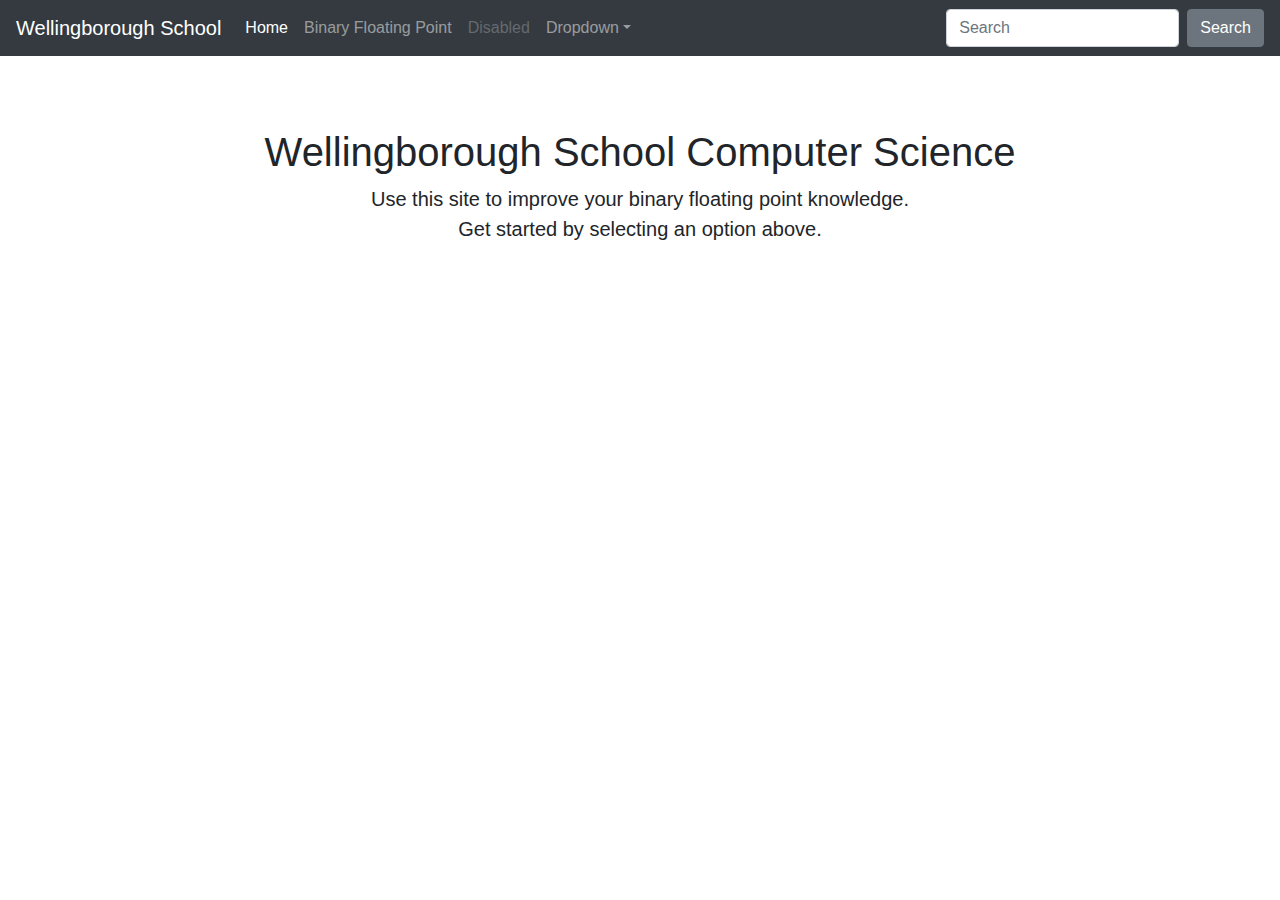
==== index.html @ 2f2fbb3d "Update index.html" ====
<!doctype html>
<html lang="en">
  <head>
    <meta charset="utf-8">
    <meta name="viewport" content="width=device-width, initial-scale=1, shrink-to-fit=no">
    <meta name="description" content="">
    <meta name="author" content="Mark Gamble">
    <title>Wellingborough School · Computer Science</title>

    <!-- Bootstrap core CSS -->
    <link rel="stylesheet" href="https://stackpath.bootstrapcdn.com/bootstrap/4.4.1/css/bootstrap.min.css" integrity="sha384-Vkoo8x4CGsO3+Hhxv8T/Q5PaXtkKtu6ug5TOeNV6gBiFeWPGFN9MuhOf23Q9Ifjh" crossorigin="anonymous">
    <meta name="theme-color" content="#563d7c">


    <style>
      .bd-placeholder-img {
        font-size: 1.125rem;
        text-anchor: middle;
        -webkit-user-select: none;
        -moz-user-select: none;
        -ms-user-select: none;
        user-select: none;
      }

      @media (min-width: 768px) {
        .bd-placeholder-img-lg {
          font-size: 3.5rem;
        }
      }
    </style>
    <!-- Custom styles for this template -->
    <link href="starter-template.css" rel="stylesheet">
  </head>
  <body>
    <nav class="navbar navbar-expand-md navbar-dark bg-dark fixed-top">
      <a class="navbar-brand" href="#">Wellingborough School</a>
      <button class="navbar-toggler" type="button" data-toggle="collapse" data-target="#navbarsExampleDefault" aria-controls="navbarsExampleDefault" aria-expanded="false" aria-label="Toggle navigation">
        <span class="navbar-toggler-icon"></span>
      </button>

      <div class="collapse navbar-collapse" id="navbarsExampleDefault">
        <ul class="navbar-nav mr-auto">
          <li class="nav-item active">
            <a class="nav-link" href="#">Home <span class="sr-only">(current)</span></a>
          </li>
          <li class="nav-item">
            <a class="nav-link" href="/binaryfp/index.html">Binary Floating Point</a>
          </li>
          <li class="nav-item">
            <a class="nav-link disabled" href="#" tabindex="-1" aria-disabled="true">Disabled</a>
          </li>
          <li class="nav-item dropdown">
            <a class="nav-link dropdown-toggle" href="#" id="dropdown01" data-toggle="dropdown" aria-haspopup="true" aria-expanded="false">Dropdown</a>
            <div class="dropdown-menu" aria-labelledby="dropdown01">
              <a class="dropdown-item" href="#">Action</a>
              <a class="dropdown-item" href="#">Another action</a>
              <a class="dropdown-item" href="#">Something else here</a>
            </div>
          </li>
        </ul>
        <form class="form-inline my-2 my-lg-0">
          <input class="form-control mr-sm-2" type="text" placeholder="Search" aria-label="Search">
          <button class="btn btn-secondary my-2 my-sm-0" type="submit">Search</button>
        </form>
      </div>
    </nav>

    <main role="main" class="container">
      <div class="starter-template">
        <h1>Wellingborough School Computer Science</h1>
        <p class="lead">Use this site to improve your binary floating point knowledge.<br> Get started by selecting an option above.</p>
      </div>

    </main><!-- /.container -->
    <script src="https://code.jquery.com/jquery-3.4.1.slim.min.js" integrity="sha384-J6qa4849blE2+poT4WnyKhv5vZF5SrPo0iEjwBvKU7imGFAV0wwj1yYfoRSJoZ+n" crossorigin="anonymous"></script>
    <script src="https://cdn.jsdelivr.net/npm/popper.js@1.16.0/dist/umd/popper.min.js" integrity="sha384-Q6E9RHvbIyZFJoft+2mJbHaEWldlvI9IOYy5n3zV9zzTtmI3UksdQRVvoxMfooAo" crossorigin="anonymous"></script>
    <script src="https://stackpath.bootstrapcdn.com/bootstrap/4.4.1/js/bootstrap.min.js" integrity="sha384-wfSDF2E50Y2D1uUdj0O3uMBJnjuUD4Ih7YwaYd1iqfktj0Uod8GCExl3Og8ifwB6" crossorigin="anonymous"></script>
  </body>
</html>
---- starter-template.css ----
body {
  padding-top: 5rem;
}
.starter-template {
  padding: 3rem 1.5rem;
  text-align: center;
}
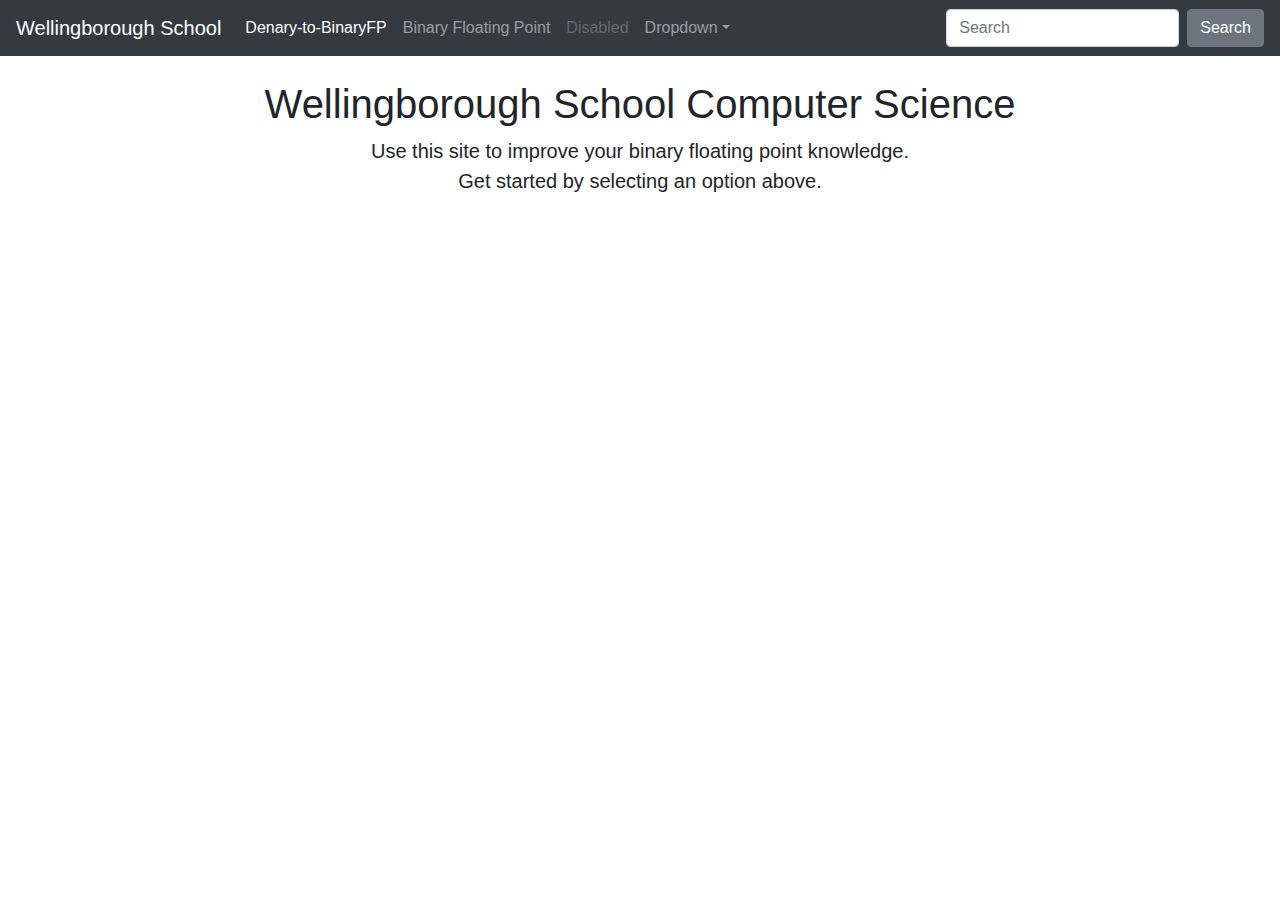
==== commit bc425e90: "Update index.html" ====
--- a/index.html
+++ b/index.html
@@ -41,10 +41,10 @@
       <div class="collapse navbar-collapse" id="navbarsExampleDefault">
         <ul class="navbar-nav mr-auto">
           <li class="nav-item active">
-            <a class="nav-link" href="#">Home <span class="sr-only">(current)</span></a>
+            <a class="nav-link" href="/bfp/denary/index.html">Denary-to-BinaryFP <span class="sr-only">(current)</span></a>
           </li>
           <li class="nav-item">
-            <a class="nav-link" href="/binaryfp/index.html">Binary Floating Point</a>
+            <a class="nav-link" href="/bfp/binaryfp/index.html">Binary Floating Point</a>
           </li>
           <li class="nav-item">
             <a class="nav-link disabled" href="#" tabindex="-1" aria-disabled="true">Disabled</a>
--- a/starter-template.css
+++ b/starter-template.css
@@ -1,7 +1,19 @@
 body {
-  padding-top: 5rem;
+  padding-top: 2rem;
 }
 .starter-template {
   padding: 3rem 1.5rem;
   text-align: center;
 }
+.input-group {
+  padding: 0.5rem 0.5rem;
+  text-align: left;
+}
+.action-group {
+  padding: 1.0rem 0.5rem;
+  text-align: left;
+}
+.info-group {
+  padding: 1.5rem 0.5rem;
+  text-align: left;
+}
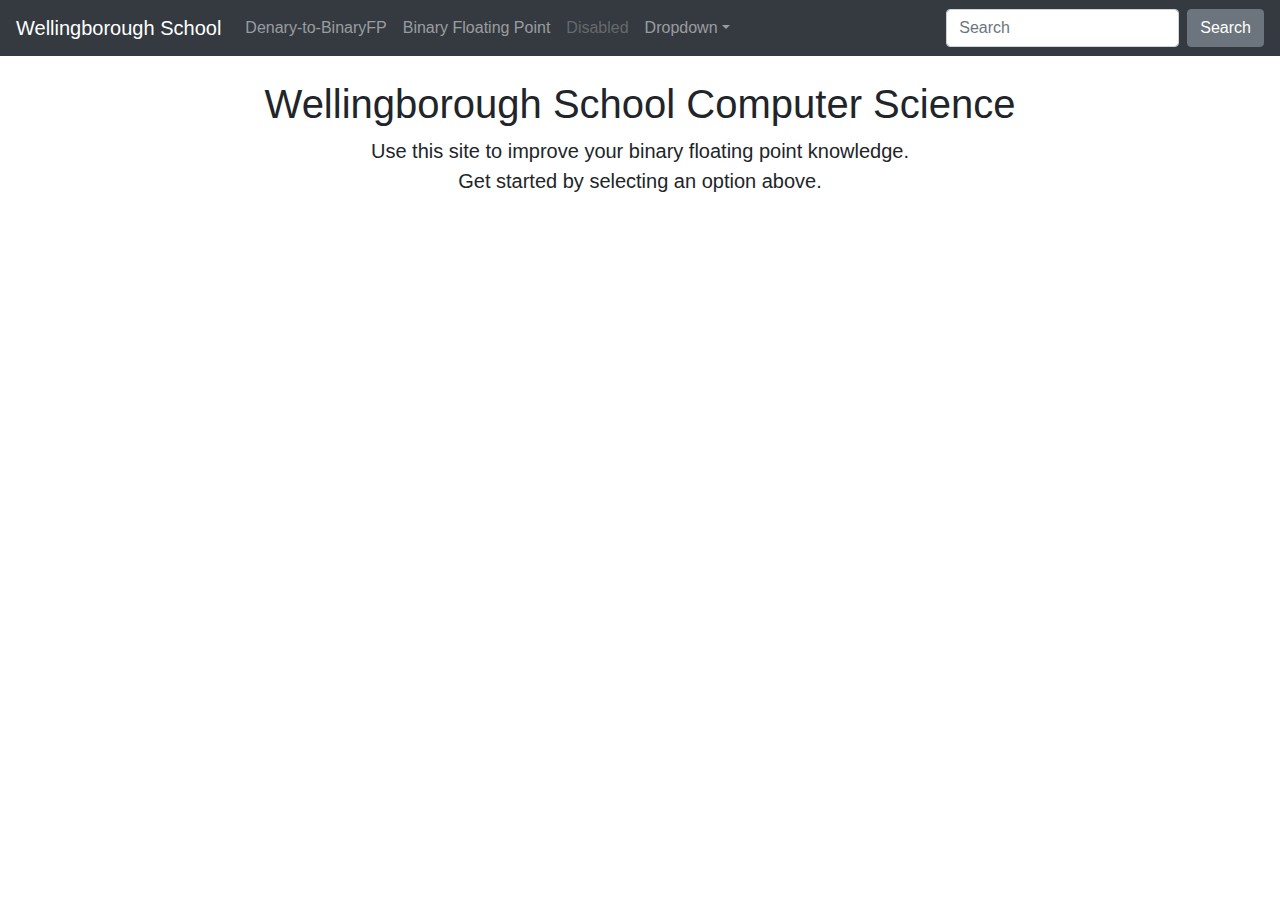
==== commit 92c30bbe: "Update index.html" ====
--- a/index.html
+++ b/index.html
@@ -40,8 +40,8 @@
 
       <div class="collapse navbar-collapse" id="navbarsExampleDefault">
         <ul class="navbar-nav mr-auto">
-          <li class="nav-item active">
-            <a class="nav-link" href="/bfp/denary/index.html">Denary-to-BinaryFP <span class="sr-only">(current)</span></a>
+          <li class="nav-item">
+            <a class="nav-link" href="/bfp/denary/index.html">Denary-to-BinaryFP<span class="sr-only">(current)</span></a>
           </li>
           <li class="nav-item">
             <a class="nav-link" href="/bfp/binaryfp/index.html">Binary Floating Point</a>
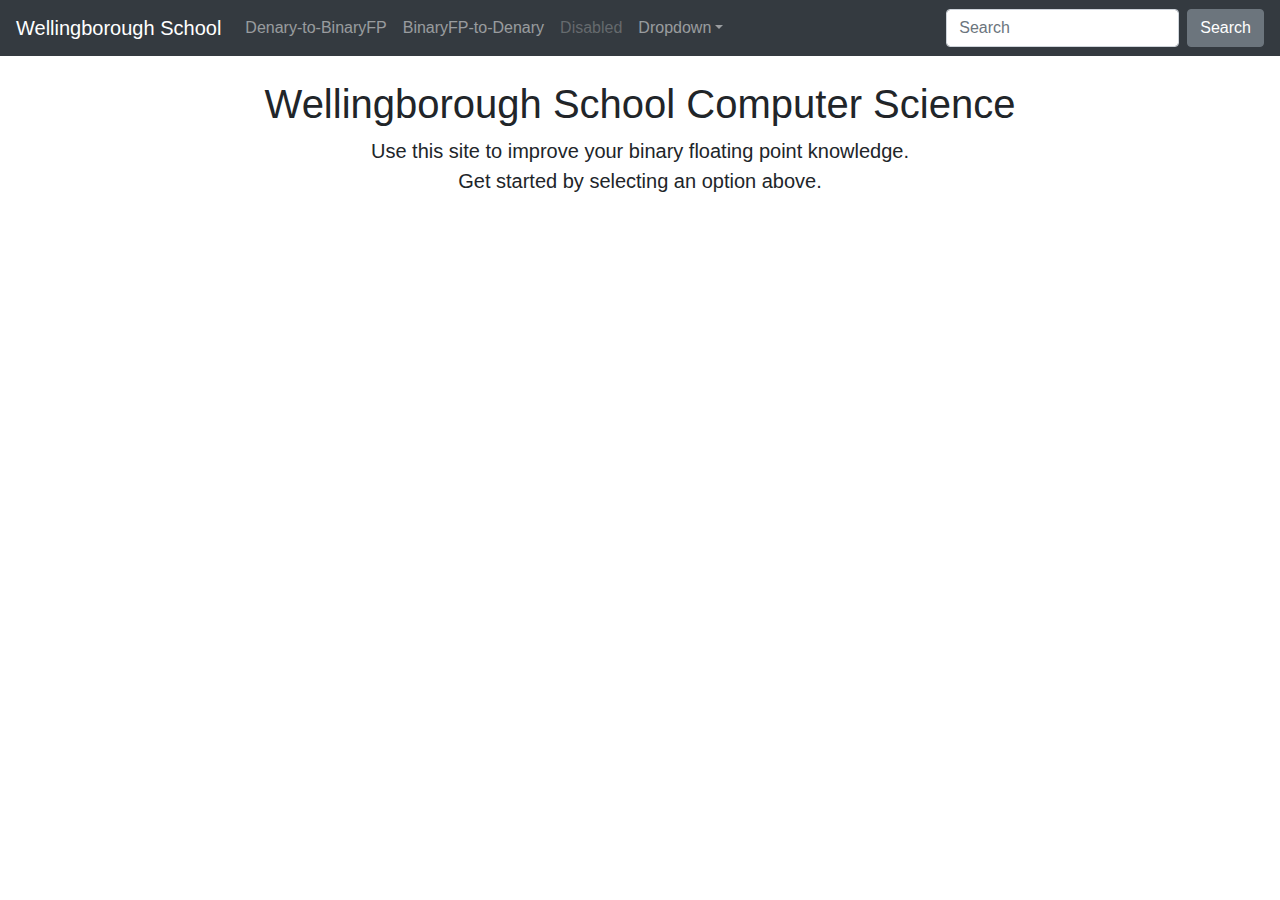
==== commit 6137336d: "Update index.html" ====
--- a/index.html
+++ b/index.html
@@ -44,7 +44,7 @@
             <a class="nav-link" href="/bfp/denary/index.html">Denary-to-BinaryFP<span class="sr-only">(current)</span></a>
           </li>
           <li class="nav-item">
-            <a class="nav-link" href="/bfp/binaryfp/index.html">Binary Floating Point</a>
+            <a class="nav-link" href="/bfp/binaryfp/index.html">BinaryFP-to-Denary</a>
           </li>
           <li class="nav-item">
             <a class="nav-link disabled" href="#" tabindex="-1" aria-disabled="true">Disabled</a>
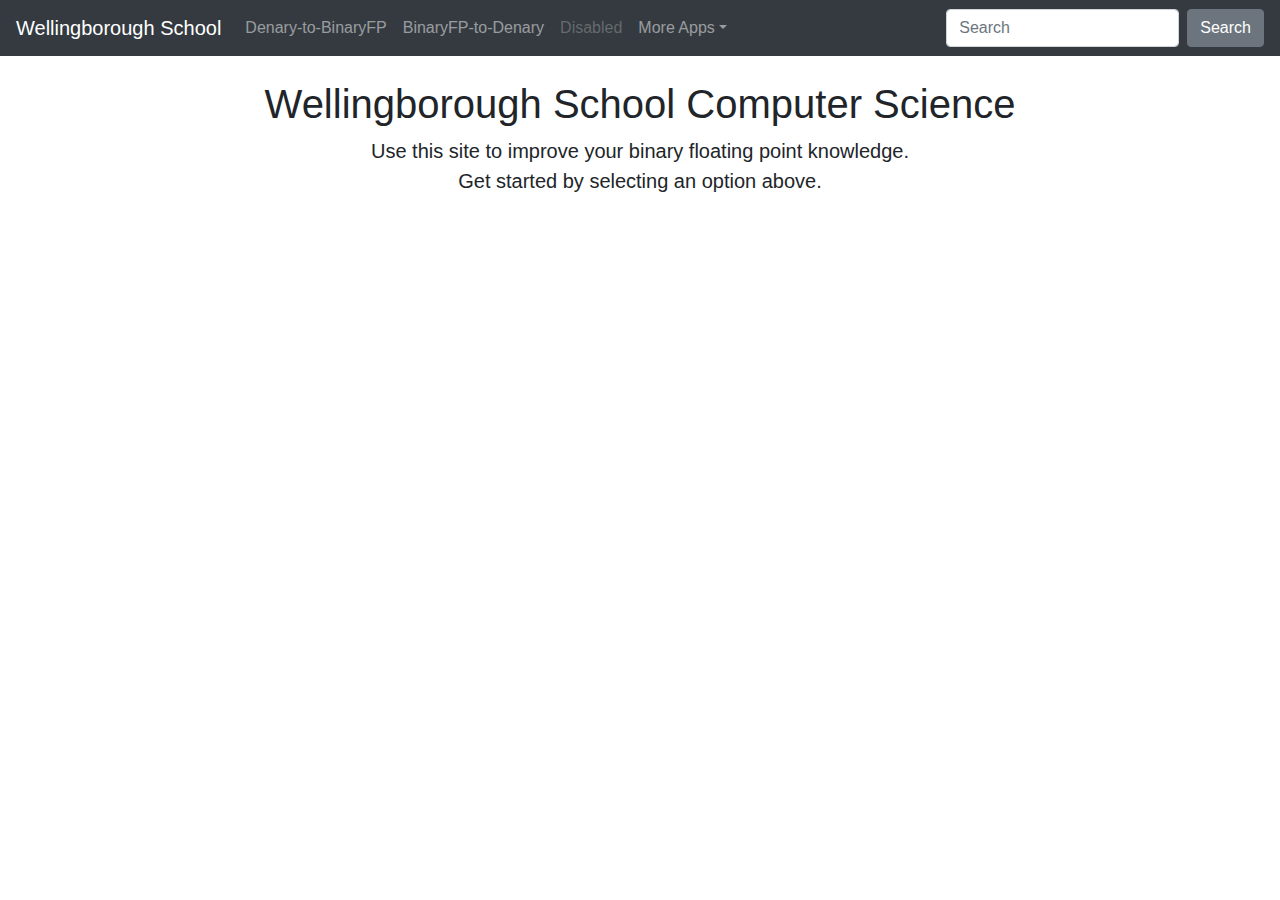
==== commit 7ed895ab: "Update index.html" ====
--- a/index.html
+++ b/index.html
@@ -50,11 +50,11 @@
             <a class="nav-link disabled" href="#" tabindex="-1" aria-disabled="true">Disabled</a>
           </li>
           <li class="nav-item dropdown">
-            <a class="nav-link dropdown-toggle" href="#" id="dropdown01" data-toggle="dropdown" aria-haspopup="true" aria-expanded="false">Dropdown</a>
+            <a class="nav-link dropdown-toggle" href="#" id="dropdown01" data-toggle="dropdown" aria-haspopup="true" aria-expanded="false">More Apps</a>
             <div class="dropdown-menu" aria-labelledby="dropdown01">
-              <a class="dropdown-item" href="#">Action</a>
-              <a class="dropdown-item" href="#">Another action</a>
-              <a class="dropdown-item" href="#">Something else here</a>
+              <a class="dropdown-item" href="https://wellingborough.github.io/LMC">LMC Overview</a>
+              <a class="dropdown-item" href="https://wellingborough.github.io/LMC/LMC0.3.html">LMC Simulator</a>
+              <a class="dropdown-item" href="#">Eight Queens Problem</a>
             </div>
           </li>
         </ul>
